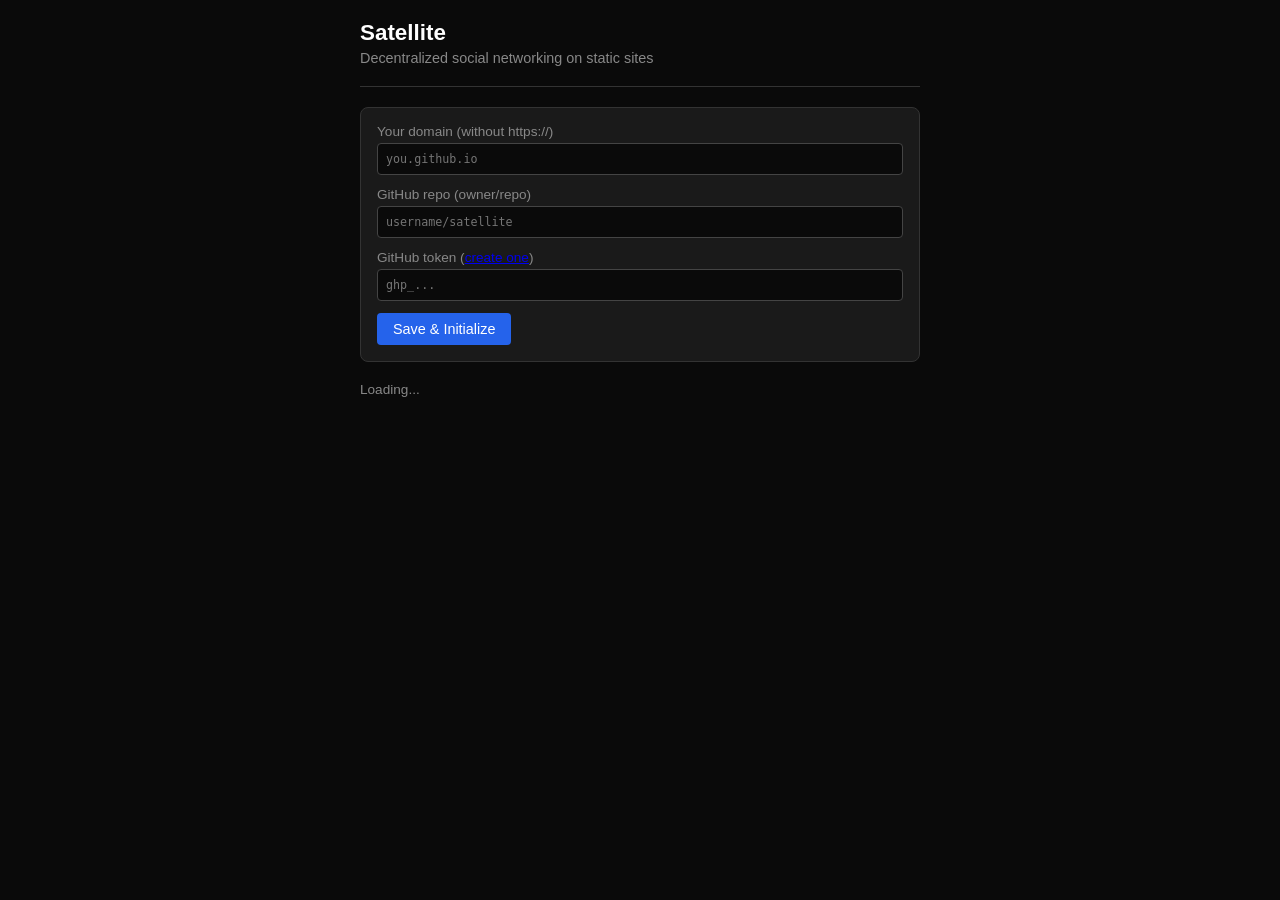
==== index.html @ 3b03c34a "Merge remote-tracking branch 'template/main'" ====
<!DOCTYPE html>
<html lang="en">
<head>
  <meta charset="UTF-8">
  <meta name="viewport" content="width=device-width, initial-scale=1.0">
  <title>Satellite</title>
  <link rel="stylesheet" href="style.css">
</head>
<body>
  <header>
    <h1>Satellite</h1>
    <p>Decentralized social networking on static sites</p>
    <div id="public-key-display"></div>
  </header>

  <div id="setup-panel">
    <label for="domain-input">Your domain (without https://)</label>
    <input type="text" id="domain-input" placeholder="you.github.io">
    <label for="repo-input">GitHub repo (owner/repo)</label>
    <input type="text" id="repo-input" placeholder="username/satellite">

    <label for="token-input">GitHub token (<a href="https://github.com/settings/tokens/new?scopes=public_repo&description=Satellite" target="_blank">create one</a>)</label>
    <input type="password" id="token-input" placeholder="ghp_...">

    <button onclick="saveSetup()">Save &amp; Initialize</button>
  </div>

  <div id="main-ui" style="display:none;">
    <div id="compose">
      <textarea id="post-text" placeholder="What's on your mind?"></textarea>
      <button onclick="submitPost()" id="post-btn">Post</button>
    </div>

    <div id="follow-panel">
      <div id="follow-input-row">
        <input type="text" id="follow-domain-input" placeholder="alice.github.io">
        <button onclick="doFollow()" id="follow-btn">Follow</button>
      </div>
      <div id="follows-list"></div>
      <button onclick="reinitialize()" id="reinit-btn" class="secondary-btn">Re-initialize site</button>
    </div>
  </div>

  <div id="status">Loading...</div>
  <div id="feed"></div>

  <script type="importmap">
    { "imports": { "libsodium-wrappers-sumo": "https://esm.sh/libsodium-wrappers-sumo@0.7.15" } }
  </script>
  <script type="module" src="js/app.js"></script>
</body>
</html>
---- style.css ----
* {
  margin: 0;
  padding: 0;
  box-sizing: border-box;
}

body {
  font-family: -apple-system, BlinkMacSystemFont, "Segoe UI", Roboto, sans-serif;
  max-width: 600px;
  margin: 0 auto;
  padding: 20px;
  background: #0a0a0a;
  color: #e0e0e0;
}

header {
  border-bottom: 1px solid #333;
  padding-bottom: 16px;
  margin-bottom: 20px;
}

header h1 {
  font-size: 1.4em;
  color: #fff;
}

header p {
  color: #888;
  font-size: 0.9em;
  margin-top: 4px;
}

#setup-panel {
  background: #1a1a1a;
  border: 1px solid #333;
  border-radius: 8px;
  padding: 16px;
  margin-bottom: 20px;
}

#setup-panel label {
  display: block;
  font-size: 0.85em;
  color: #888;
  margin-bottom: 4px;
  margin-top: 12px;
}

#setup-panel label:first-child {
  margin-top: 0;
}

#setup-panel input {
  width: 100%;
  padding: 8px;
  background: #0a0a0a;
  border: 1px solid #444;
  border-radius: 4px;
  color: #e0e0e0;
  font-family: monospace;
  font-size: 0.9em;
}

#setup-panel button {
  margin-top: 12px;
}

#compose {
  background: #1a1a1a;
  border: 1px solid #333;
  border-radius: 8px;
  padding: 16px;
  margin-bottom: 20px;
}

#compose textarea {
  width: 100%;
  min-height: 80px;
  padding: 8px;
  background: #0a0a0a;
  border: 1px solid #444;
  border-radius: 4px;
  color: #e0e0e0;
  font-family: inherit;
  font-size: 0.95em;
  resize: vertical;
}

button {
  background: #2563eb;
  color: #fff;
  border: none;
  border-radius: 4px;
  padding: 8px 16px;
  cursor: pointer;
  font-size: 0.9em;
}

button:hover {
  background: #1d4ed8;
}

button:disabled {
  opacity: 0.5;
  cursor: not-allowed;
}

.post {
  border: 1px solid #222;
  border-radius: 8px;
  padding: 12px 16px;
  margin-bottom: 12px;
  background: #111;
}

.post-author {
  font-weight: 600;
  color: #93c5fd;
  font-size: 0.9em;
}

.post-time {
  color: #666;
  font-size: 0.8em;
  margin-left: 8px;
}

.post-text {
  margin-top: 6px;
  line-height: 1.5;
}

.post-actions {
  margin-top: 8px;
  display: flex;
  gap: 12px;
}

.post-actions button {
  background: none;
  color: #666;
  padding: 2px 6px;
  font-size: 0.8em;
}

.post-actions button:hover {
  color: #93c5fd;
  background: none;
}

.repost-label {
  color: #888;
  font-size: 0.8em;
  margin-bottom: 6px;
}

.reply-label {
  color: #888;
  font-size: 0.8em;
  margin-bottom: 6px;
}

#status {
  color: #888;
  font-size: 0.85em;
  margin-bottom: 12px;
}

#public-key-display {
  font-family: monospace;
  font-size: 0.75em;
  color: #666;
  word-break: break-all;
  margin-top: 4px;
}

#follow-panel {
  background: #1a1a1a;
  border: 1px solid #333;
  border-radius: 8px;
  padding: 16px;
  margin-bottom: 20px;
}

#follow-input-row {
  display: flex;
  gap: 8px;
}

#follow-domain-input {
  flex: 1;
  padding: 8px;
  background: #0a0a0a;
  border: 1px solid #444;
  border-radius: 4px;
  color: #e0e0e0;
  font-family: monospace;
  font-size: 0.9em;
}

#follows-list {
  margin-top: 10px;
  display: flex;
  flex-wrap: wrap;
  gap: 6px;
}

.follow-chip {
  display: inline-flex;
  align-items: center;
  gap: 4px;
  background: #222;
  border: 1px solid #444;
  border-radius: 16px;
  padding: 4px 10px;
  font-size: 0.85em;
  color: #93c5fd;
}

.unfollow-btn {
  background: none;
  color: #666;
  border: none;
  padding: 0 2px;
  font-size: 0.85em;
  cursor: pointer;
  line-height: 1;
}

.unfollow-btn:hover {
  color: #ef4444;
  background: none;
}

.follows-empty {
  color: #666;
  font-size: 0.85em;
}

.device-code {
  font-family: monospace;
  font-size: 2em;
  font-weight: bold;
  text-align: center;
  color: #fff;
  background: #222;
  border-radius: 8px;
  padding: 12px;
  margin: 8px 0;
  letter-spacing: 4px;
}

#device-code-panel p {
  color: #888;
  font-size: 0.9em;
  margin-top: 12px;
}

#setup-panel details {
  margin-top: 12px;
}

#setup-panel summary {
  color: #888;
  font-size: 0.85em;
  cursor: pointer;
}

.secondary-btn {
  background: #333;
  color: #888;
  font-size: 0.8em;
  margin-top: 10px;
}

.secondary-btn:hover {
  background: #444;
  color: #e0e0e0;
}
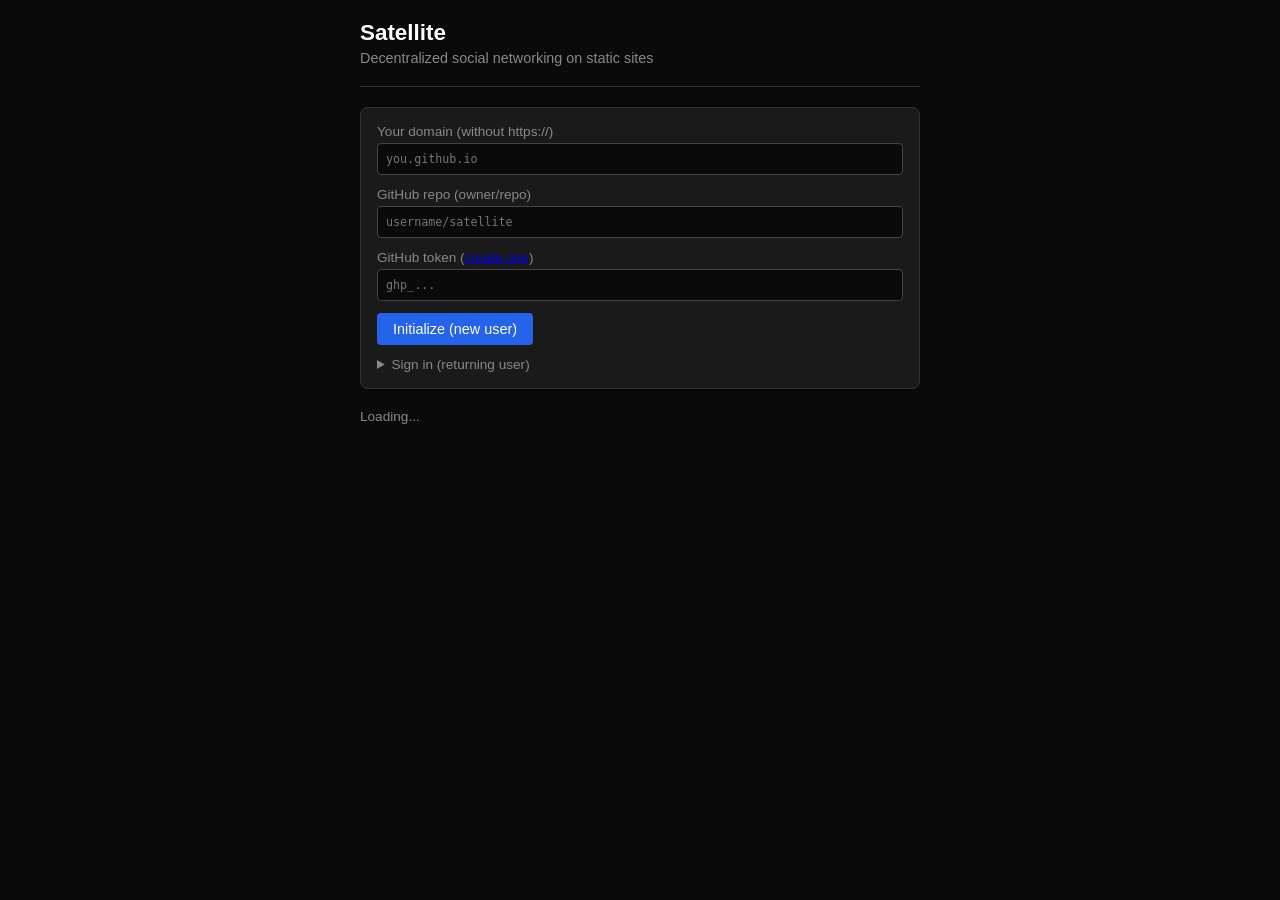
==== commit ce52afd8: "Merge remote-tracking branch 'template/main'" ====
--- a/index.html
+++ b/index.html
@@ -22,7 +22,14 @@
     <label for="token-input">GitHub token (<a href="https://github.com/settings/tokens/new?scopes=public_repo&description=Satellite" target="_blank">create one</a>)</label>
     <input type="password" id="token-input" placeholder="ghp_...">
 
-    <button onclick="saveSetup()">Save &amp; Initialize</button>
+    <button onclick="saveSetup()">Initialize (new user)</button>
+
+    <details id="signin-details">
+      <summary>Sign in (returning user)</summary>
+      <label for="secret-key-input">Secret key</label>
+      <input type="password" id="secret-key-input" placeholder="base64-encoded secret key">
+      <button onclick="signIn()">Sign In</button>
+    </details>
   </div>
 
   <div id="main-ui" style="display:none;">
@@ -37,6 +44,7 @@
         <button onclick="doFollow()" id="follow-btn">Follow</button>
       </div>
       <div id="follows-list"></div>
+      <button onclick="exportKeys()" id="export-btn" class="secondary-btn">Export keys</button>
       <button onclick="reinitialize()" id="reinit-btn" class="secondary-btn">Re-initialize site</button>
     </div>
   </div>
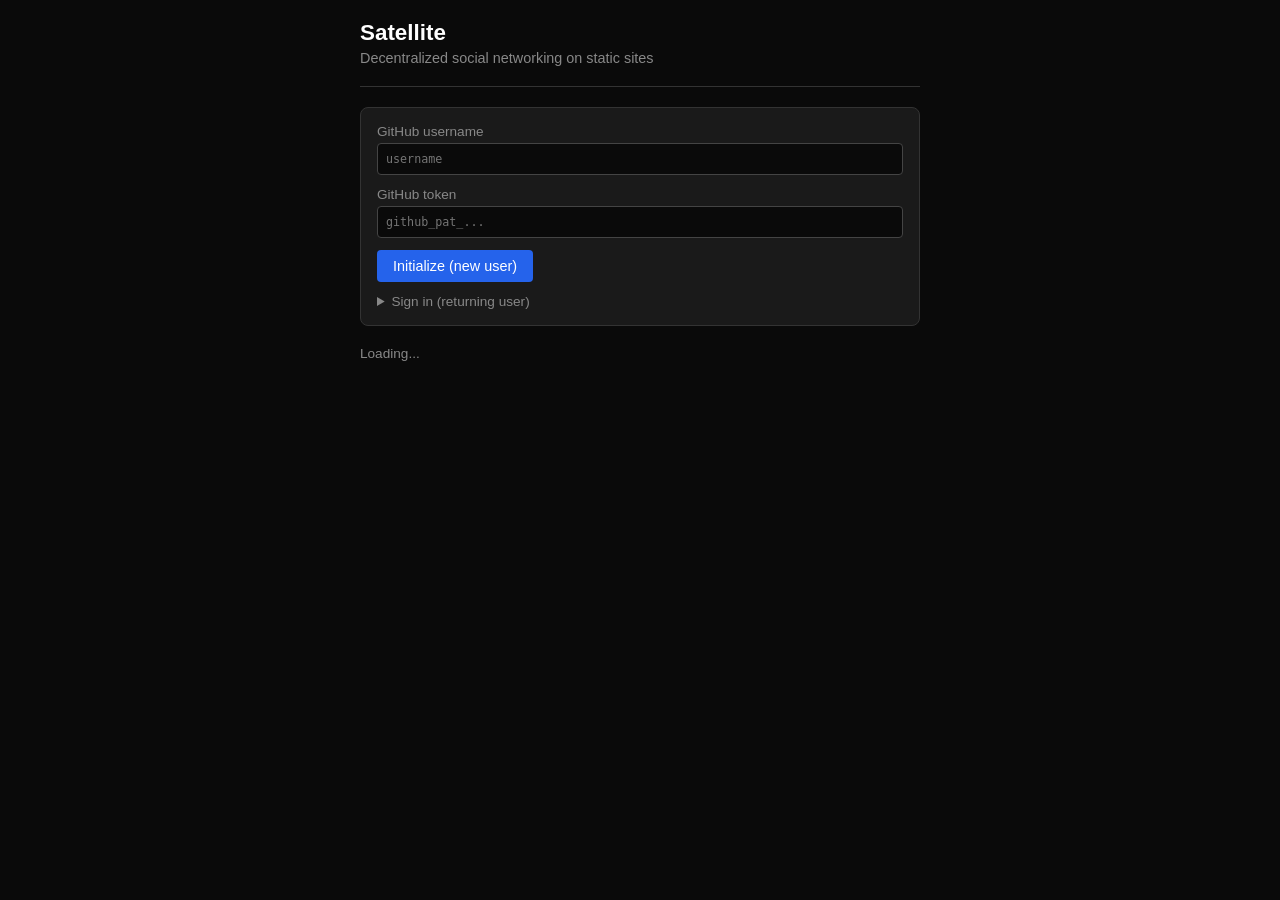
==== commit 705fda1e: "Merge remote-tracking branch 'template/main'" ====
--- a/index.html
+++ b/index.html
@@ -14,13 +14,12 @@
   </header>
 
   <div id="setup-panel">
-    <label for="domain-input">Your domain (without https://)</label>
-    <input type="text" id="domain-input" placeholder="you.github.io">
-    <label for="repo-input">GitHub repo (owner/repo)</label>
-    <input type="text" id="repo-input" placeholder="username/satellite">
+    <label for="username-input">GitHub username</label>
+    <input type="text" id="username-input" placeholder="username">
+    <a id="token-link" href="#" target="_blank" style="display:none;">Generate token on GitHub</a>
 
-    <label for="token-input">GitHub token (<a href="https://github.com/settings/tokens/new?scopes=public_repo&description=Satellite" target="_blank">create one</a>)</label>
-    <input type="password" id="token-input" placeholder="ghp_...">
+    <label for="token-input">GitHub token</label>
+    <input type="password" id="token-input" placeholder="github_pat_...">
 
     <button onclick="saveSetup()">Initialize (new user)</button>
 
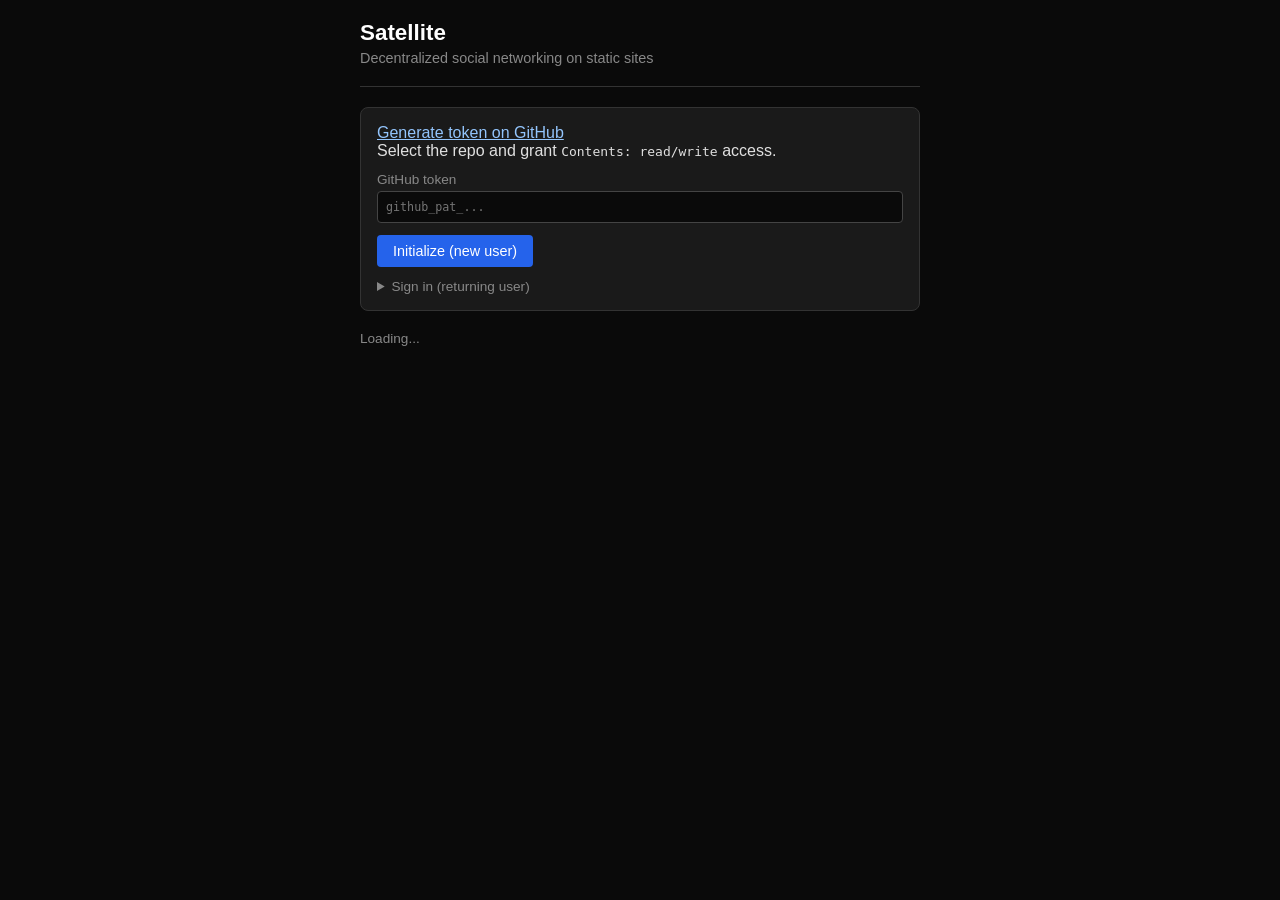
==== commit 624a5c13: "Merge remote-tracking branch 'template/main'" ====
--- a/index.html
+++ b/index.html
@@ -14,9 +14,10 @@
   </header>
 
   <div id="setup-panel">
-    <label for="username-input">GitHub username</label>
-    <input type="text" id="username-input" placeholder="username">
-    <a id="token-link" href="#" target="_blank" style="display:none;">Generate token on GitHub</a>
+    <div id="token-hint">
+      <a id="token-link" href="https://github.com/settings/personal-access-tokens/new" target="_blank">Generate token on GitHub</a>
+      <br>Select the <code id="repo-hint"></code> repo and grant <code>Contents: read/write</code> access.
+    </div>
 
     <label for="token-input">GitHub token</label>
     <input type="password" id="token-input" placeholder="github_pat_...">
@@ -33,23 +34,23 @@
 
   <div id="main-ui" style="display:none;">
     <div id="compose">
-      <textarea id="post-text" placeholder="What's on your mind?"></textarea>
+      <textarea id="post-text" placeholder="Patience, you must have"></textarea>
       <button onclick="submitPost()" id="post-btn">Post</button>
-    </div>
-
-    <div id="follow-panel">
-      <div id="follow-input-row">
-        <input type="text" id="follow-domain-input" placeholder="alice.github.io">
-        <button onclick="doFollow()" id="follow-btn">Follow</button>
-      </div>
-      <div id="follows-list"></div>
-      <button onclick="exportKeys()" id="export-btn" class="secondary-btn">Export keys</button>
-      <button onclick="reinitialize()" id="reinit-btn" class="secondary-btn">Re-initialize site</button>
     </div>
   </div>
 
   <div id="status">Loading...</div>
   <div id="feed"></div>
+
+  <div id="follow-panel" style="display:none;">
+    <div id="follow-input-row">
+      <input type="text" id="follow-domain-input" placeholder="alice.github.io">
+      <button onclick="doFollow()" id="follow-btn">Follow</button>
+    </div>
+    <div id="follows-list"></div>
+    <button onclick="exportKeys()" id="export-btn" class="secondary-btn">Export keys</button>
+    <button onclick="reinitialize()" id="reinit-btn" class="secondary-btn">Re-initialize site</button>
+  </div>
 
   <script type="importmap">
     { "imports": { "libsodium-wrappers-sumo": "https://esm.sh/libsodium-wrappers-sumo@0.7.15" } }
--- a/style.css
+++ b/style.css
@@ -38,6 +38,10 @@
   margin-bottom: 20px;
 }
 
+#setup-panel a {
+  color: #93c5fd;
+}
+
 #setup-panel label {
   display: block;
   font-size: 0.85em;
@@ -148,16 +152,13 @@
   background: none;
 }
 
-.repost-label {
-  color: #888;
-  font-size: 0.8em;
-  margin-bottom: 6px;
-}
-
-.reply-label {
-  color: #888;
-  font-size: 0.8em;
-  margin-bottom: 6px;
+
+.reply {
+  border-left: 2px solid #333;
+  padding-left: 12px;
+  margin-top: 8px;
+  font-size: 0.9em;
+  color: #ccc;
 }
 
 #status {
@@ -237,25 +238,6 @@
   font-size: 0.85em;
 }
 
-.device-code {
-  font-family: monospace;
-  font-size: 2em;
-  font-weight: bold;
-  text-align: center;
-  color: #fff;
-  background: #222;
-  border-radius: 8px;
-  padding: 12px;
-  margin: 8px 0;
-  letter-spacing: 4px;
-}
-
-#device-code-panel p {
-  color: #888;
-  font-size: 0.9em;
-  margin-top: 12px;
-}
-
 #setup-panel details {
   margin-top: 12px;
 }
@@ -277,3 +259,14 @@
   background: #444;
   color: #e0e0e0;
 }
+
+.post-pending {
+  opacity: 0.6;
+}
+
+.post-pending-label {
+  color: #f59e0b;
+  font-size: 0.75em;
+  margin-left: 8px;
+  font-style: italic;
+}
